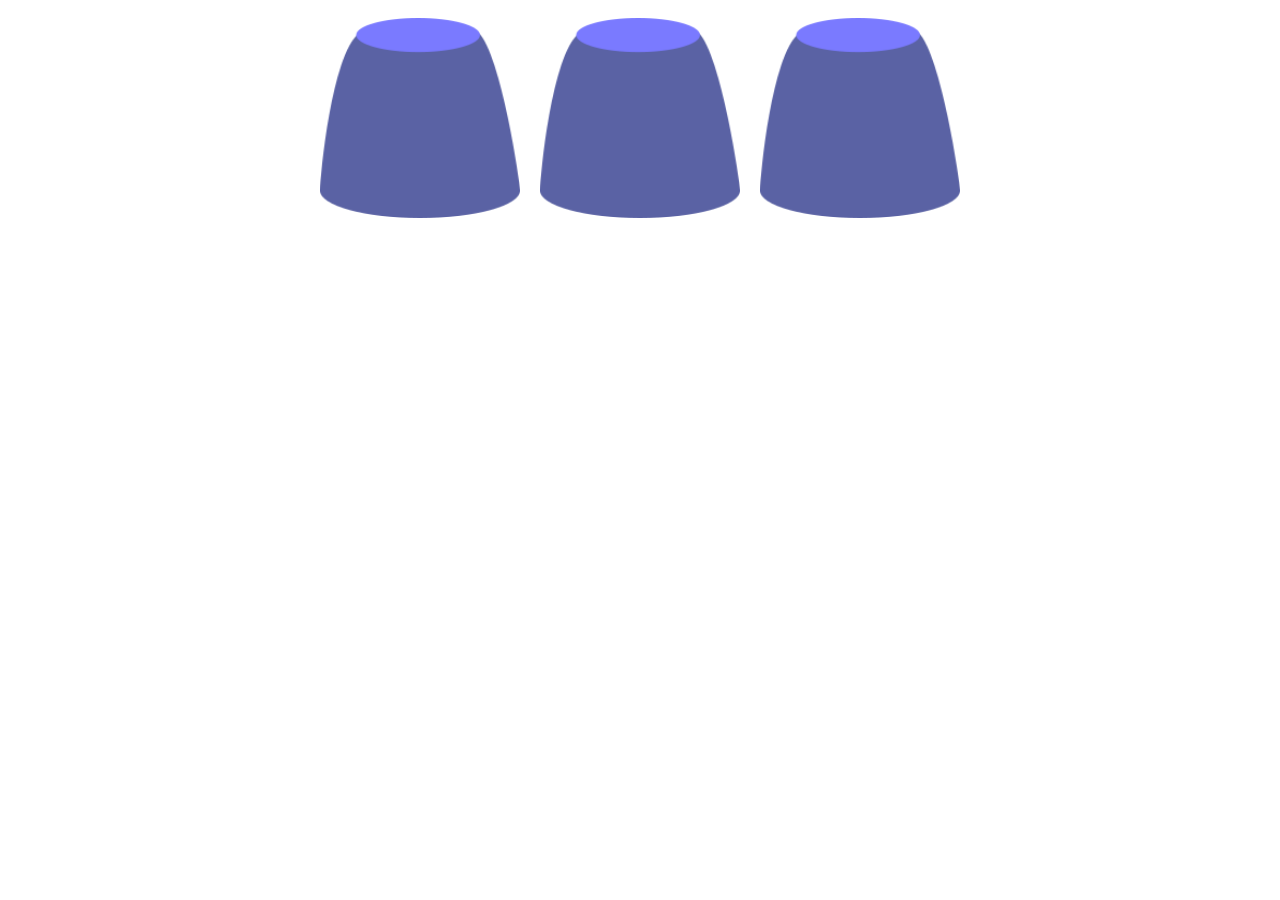
==== 3.5/shuffle.html @ 40e24978 "Add initial HTML, CSS, JavaScript, SVG, and image files for game implementation" ====
<!DOCTYPE html>
<html lang="en">
<head>
    <meta charset="UTF-8">
    <meta name="viewport" content="width=device-width, initial-scale=1.0">
    <title>Document</title>
    <link rel="stylesheet" href="animations.css">
    <script src="logic.js" defer></script>
</head>
<body>
    <div id="gameArea">
        <img class="cup" id="cup-1" src="cup.png" alt="cup 1">
        <img class="cup" id="cup-2" src="cup.png" alt="cup 2">
        <img class="cup" id="cup-3" src="cup.png" alt="cup 3">
    </div>
    
</body>
</html>
---- 3.5/animations.css ----
.cup {
    margin: 10px;
    width: 200px;
    height: 200px;
}

#gameArea {
    display: flex;
    justify-content: center;
    align-items: center;
    height: auto;
}

#shuffleButton {
    margin: 10px;
    padding: 10px;
    background-color: #4CAF50;
    color: white;
    border: none;
    border-radius: 5px;
    cursor: pointer;
}
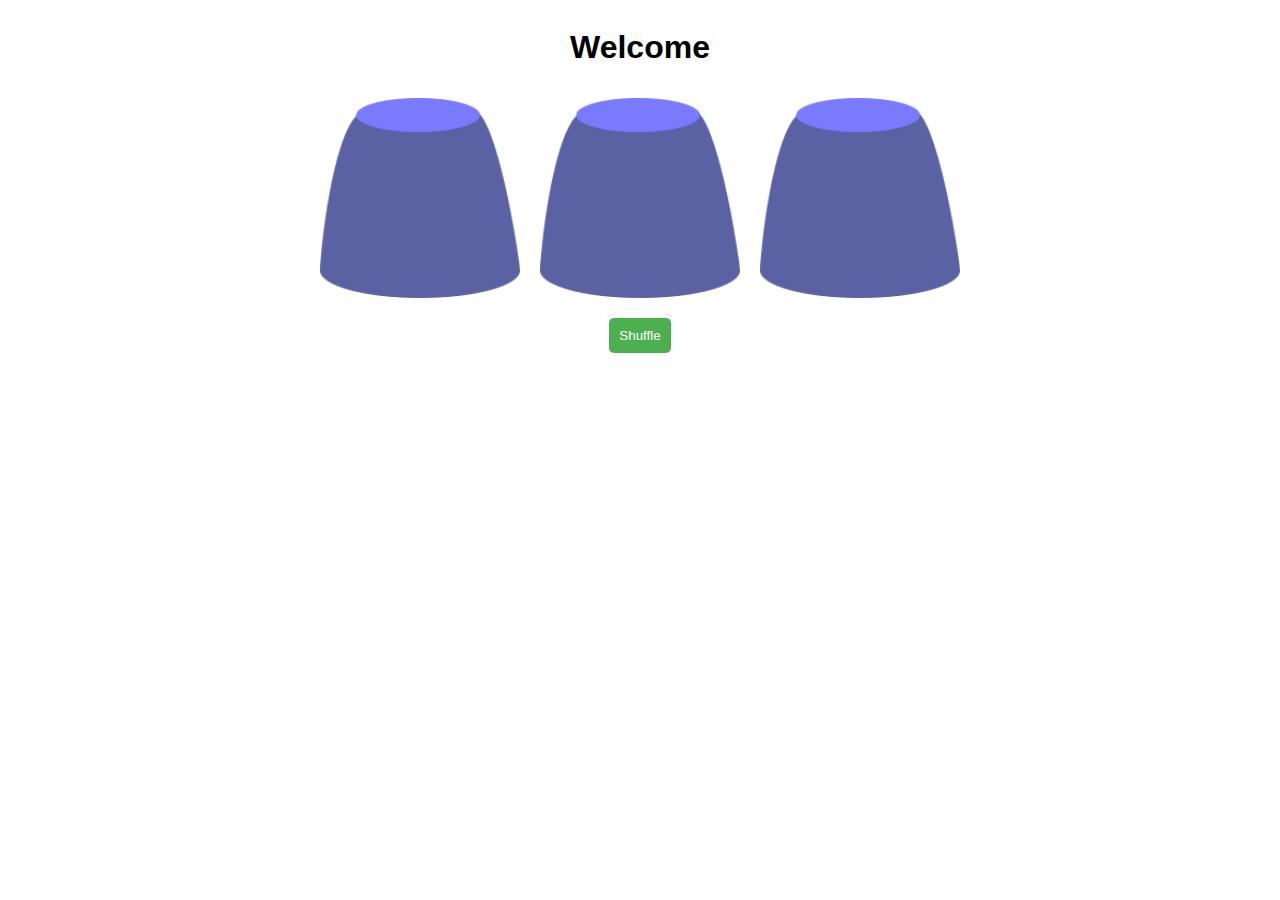
==== commit 08298fdf: "Add game logic, animations, and password form implementation" ====
--- a/3.5/shuffle.html
+++ b/3.5/shuffle.html
@@ -3,16 +3,21 @@
 <head>
     <meta charset="UTF-8">
     <meta name="viewport" content="width=device-width, initial-scale=1.0">
-    <title>Document</title>
+    <title>Hütchen Spiel</title>
     <link rel="stylesheet" href="animations.css">
     <script src="logic.js" defer></script>
 </head>
 <body>
+    <div class="center">
+        <h1>Welcome</h1>
+    </div>
     <div id="gameArea">
-        <img class="cup" id="cup-1" src="cup.png" alt="cup 1">
-        <img class="cup" id="cup-2" src="cup.png" alt="cup 2">
-        <img class="cup" id="cup-3" src="cup.png" alt="cup 3">
+        <img class="cup" id="cup-1" alt="cup 1">
+        <img class="cup" id="cup-2" alt="cup 2">
+        <img class="cup" id="cup-3" alt="cup 3">
     </div>
-    
+    <div class="center">
+        <button id="shuffleButton">Shuffle</button>
+    </div>
 </body>
-</html>+</html>
--- a/3.5/animations.css
+++ b/3.5/animations.css
@@ -1,7 +1,13 @@
 .cup {
-    margin: 10px;
-    width: 200px;
-    height: 200px;
+    content: url('./cup.png');
+}
+
+.cup-open {
+    content: url('./cup-open.png');
+}
+
+.cup-open-ball {
+    content: url('./cup-open-ball.png');
 }
 
 #gameArea {
@@ -20,3 +26,24 @@
     border-radius: 5px;
     cursor: pointer;
 }
+
+.center {
+    display: flex;
+    justify-content: center;
+    align-items: center;
+}
+
+h1 {
+    font-family: 'Segoe UI', Tahoma, Geneva, Verdana, sans-serif;
+}
+
+img {
+    width: 100%;
+    height: 100%;
+    margin: 10px;
+    width: 200px;
+    height: 200px;
+    transition-duration: 1s;
+    transition-timing-function: linear;
+}
+
